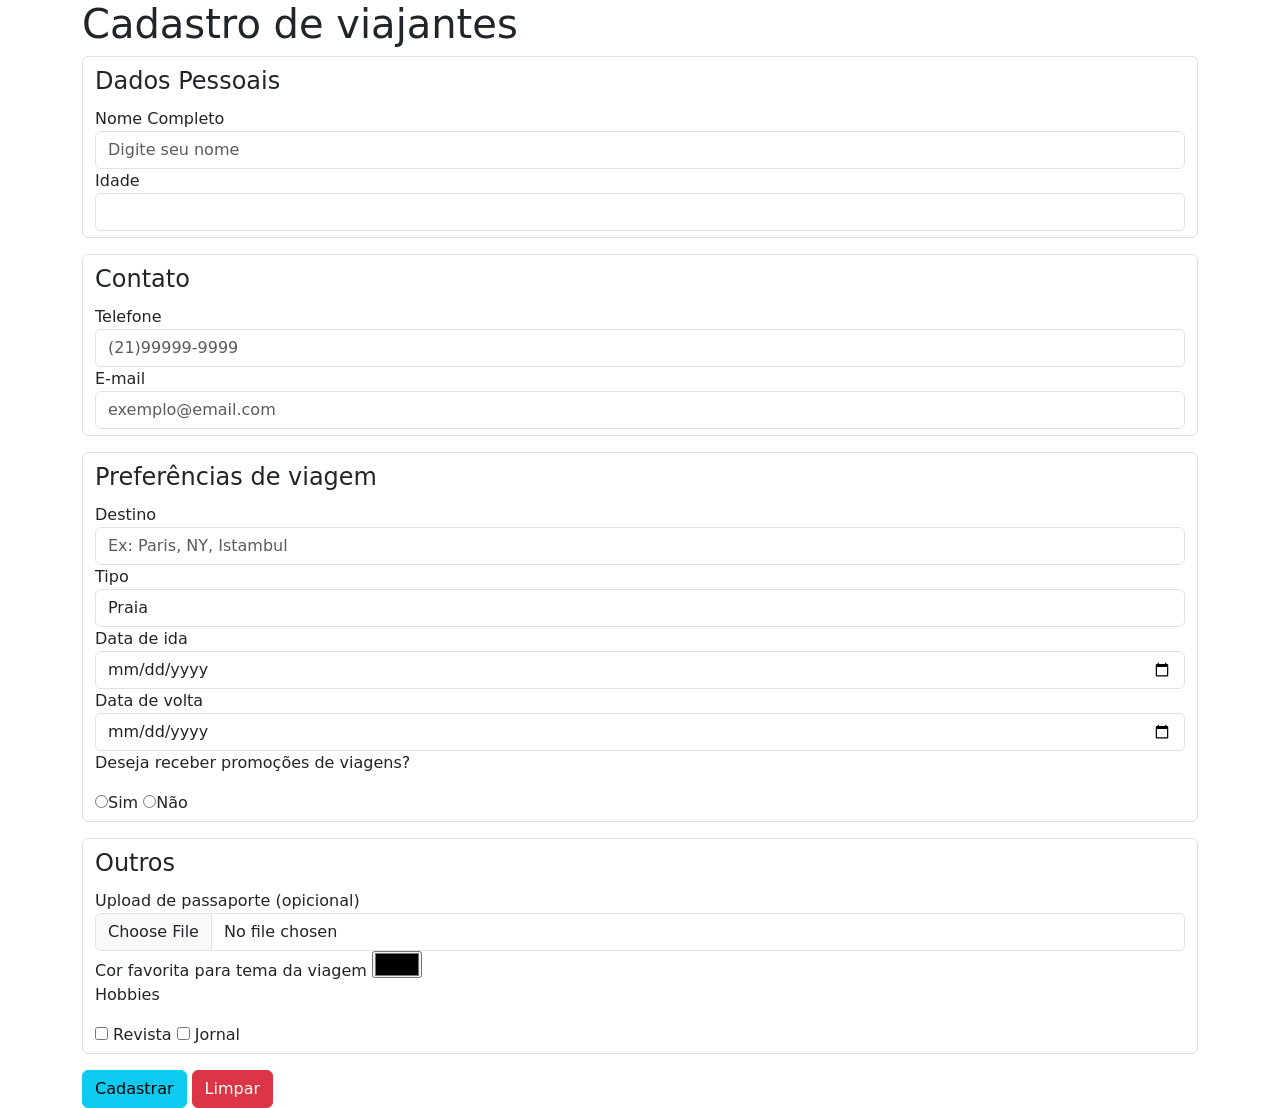
==== cadastro.html @ 7d7c5c64 "Projeto Site/Arquivos de Aula 10-04-2026" ====
<!DOCTYPE html>
<html lang="pt-BR">
<head>
    <meta charset="UTF-8">
    <meta name="viewport" content="width=device-width, initial-scale=1.0">
    <link href="https://cdn.jsdelivr.net/npm/bootstrap@5.3.8/dist/css/bootstrap.min.css" rel="stylesheet" integrity="sha384-sRIl4kxILFvY47J16cr9ZwB07vP4J8+LH7qKQnuqkuIAvNWLzeN8tE5YBujZqJLB" crossorigin="anonymous">
    <title>Formulário de Cadastro</title>
</head>
<body class="container">
    <h1>Cadastro de viajantes</h1>
    <form action="#" method="get" enctype="multipart/form-data">
        <!-- DADOS PESSOAIS -->
        <fieldset class="form-control mb-3">
            <legend> Dados Pessoais</legend>
            <label for="nome">Nome Completo</label>
            <input type="text" name="nome" id="nome" placeholder="Digite seu nome" title="Digite seu nome completo sem abreviações" class="form-control" required>
            <label for="idade">Idade</label>
            <input type="number" name="idade" id="idade" class="form-control" onchange="verificarIdade()" required>
        </fieldset>
        <fieldset class="form-control mb-3">
            <legend>Contato</legend>
            <label for="telefone">Telefone</label>
            <input type="tel" name="telefone" id="telefone" class="form-control" placeholder="(21)99999-9999" pattern="^\(\d{2}\)\d{5}-\d{4}$"
            title="Formato:(21)99999-9999">
            <label for="email">E-mail</label>
            <input type="email" name="email" id="email" placeholder="exemplo@email.com" class="form-control" required>
        </fieldset>
        <fieldset class="form-control mb-3">
            <legend>Preferências de viagem</legend>
            <label for="destino">Destino</label>
            <input type="text" name="destino" id="destino" class="form-control" placeholder="Ex: Paris, NY, Istambul">
            <label for="tipo">Tipo</label>
            <select name="tipo" id="tipo" class="form-control">
                <option value="praia">Praia</option>
                <option value="aventura">Aventura</option>
                <option value="romantico">Romântico</option>
                <option value="cultural">Cultural</option>
            </select>
            <label for="dataIda">Data de ida</label>
            <input type="date" name="dataIda" id="dataIda" class="form-control">
            <label for="dataVolta">Data de volta</label>
            <input type="date" name="dataVolta" id="dataVolta" class="form-control">
            <p>Deseja receber promoções de viagens?</p>
            <input type="radio" name="promo" id="sim" value="sim"><label for="sim">Sim</label>
            <input type="radio" name="promo" id="nao" value="nao"><label for="nao">Não</label>
        </fieldset>
        <fieldset class="form-control mb-3">
            <legend>Outros</legend>
            <label for="passaporte">Upload de passaporte (opicional)</label>
            <input type="file" name="passaporte" id="passaporte" class="form-control">
            <label for="cor">Cor favorita para tema da viagem</label>
            <input type="color" name="cor" id="cor">
            <p>Hobbies</p>
            <input type="checkbox" name="hobbies1" id="revista">
            <label for="revista">Revista</label>
            <input type="checkbox" name="hobbies2" id="jornal">
            <label for="jornal">Jornal</label>
        </fieldset>

        
        <button class="btn btn-info" type="submit">Cadastrar</button>
        <button class="btn btn-danger" type="reset">Limpar</button>

    </form>
    <script src="https://cdn.jsdelivr.net/npm/bootstrap@5.3.8/dist/js/bootstrap.bundle.min.js" integrity="sha384-FKyoEForCGlyvwx9Hj09JcYn3nv7wiPVlz7YYwJrWVcXK/BmnVDxM+D2scQbITxI" crossorigin="anonymous"></script>
    <script src="js/script.js"></script>
</body>
</html>
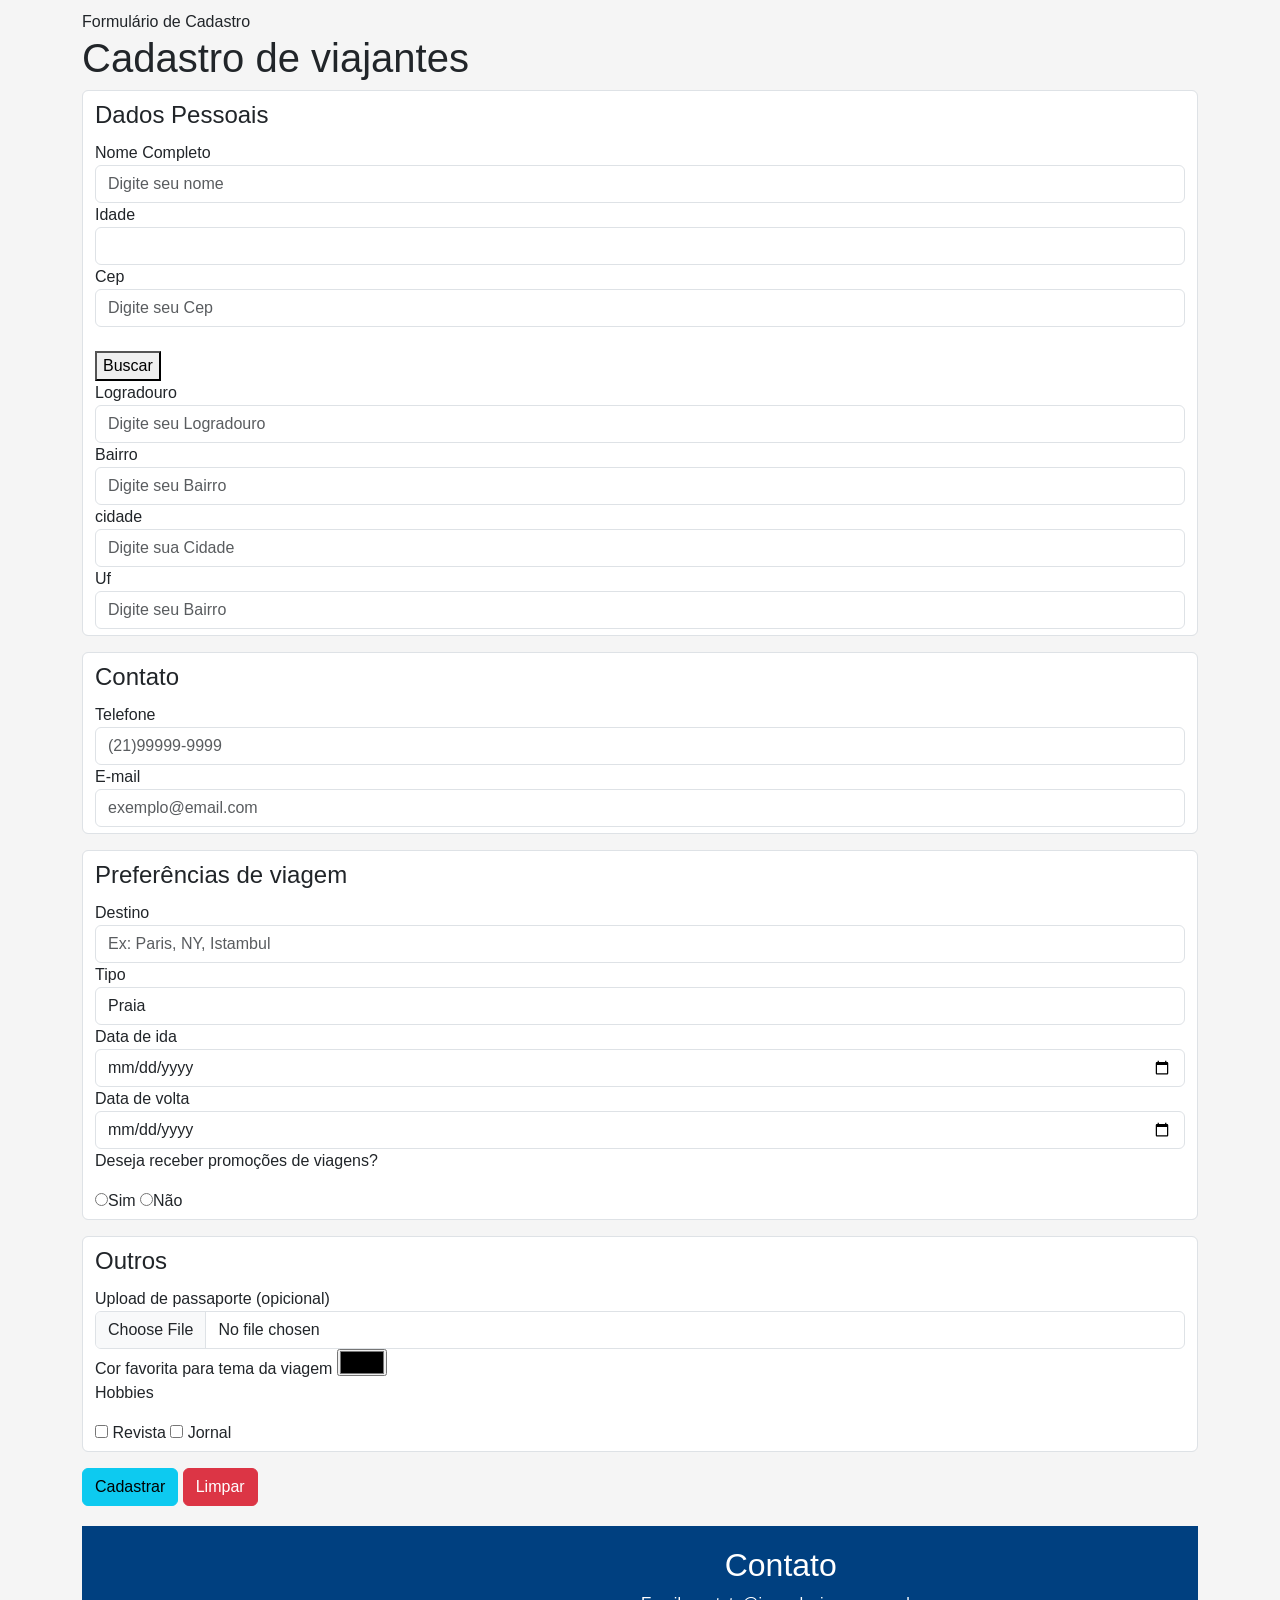
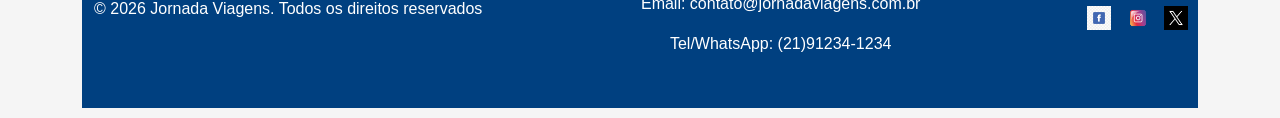
==== commit 4f6723d5: "Projeto Site" ====
--- a/cadastro.html
+++ b/cadastro.html
@@ -4,11 +4,12 @@
     <meta charset="UTF-8">
     <meta name="viewport" content="width=device-width, initial-scale=1.0">
     <link href="https://cdn.jsdelivr.net/npm/bootstrap@5.3.8/dist/css/bootstrap.min.css" rel="stylesheet" integrity="sha384-sRIl4kxILFvY47J16cr9ZwB07vP4J8+LH7qKQnuqkuIAvNWLzeN8tE5YBujZqJLB" crossorigin="anonymous">
+    <link rel="stylesheet" href="css/style.css"
     <title>Formulário de Cadastro</title>
 </head>
 <body class="container">
     <h1>Cadastro de viajantes</h1>
-    <form action="#" method="get" enctype="multipart/form-data">
+    <form action="#" onsubmit="enviarFormulario(event)" method="get" enctype="multipart/form-data">
         <!-- DADOS PESSOAIS -->
         <fieldset class="form-control mb-3">
             <legend> Dados Pessoais</legend>
@@ -16,6 +17,24 @@
             <input type="text" name="nome" id="nome" placeholder="Digite seu nome" title="Digite seu nome completo sem abreviações" class="form-control" required>
             <label for="idade">Idade</label>
             <input type="number" name="idade" id="idade" class="form-control" onchange="verificarIdade()" required>
+
+            <label for="nome">Cep</label>
+            <input type="text" name="cep" id="cep" placeholder="Digite seu Cep" title="Digite seu Cep" class="form-control" required>
+            <br>
+            <button type="button" onclick="buscarCep()">Buscar</button>
+            <br>
+
+            <label for="nome">Logradouro</label>
+            <input type="text" name="nome" id="nome" placeholder="Digite seu Logradouro" title="Digite seu nome completo sem abreviações" class="form-control" required>
+
+            <label for="nome">Bairro</label>
+            <input type="text" name="nome" id="nome" placeholder="Digite seu Bairro" title="Digite seu nome completo sem abreviações" class="form-control" required>
+
+            <label for="nome">cidade</label>
+            <input type="text" name="nome" id="nome" placeholder="Digite sua Cidade" title="Digite seu nome completo sem abreviações" class="form-control" required>
+
+            <label for="nome">Uf</label>
+            <input type="text" name="nome" id="nome" placeholder="Digite seu Bairro" title="Digite seu nome completo sem abreviações" class="form-control" required>
         </fieldset>
         <fieldset class="form-control mb-3">
             <legend>Contato</legend>
@@ -62,7 +81,28 @@
         <button class="btn btn-danger" type="reset">Limpar</button>
 
     </form>
+    <div id="resultado"></div>
     <script src="https://cdn.jsdelivr.net/npm/bootstrap@5.3.8/dist/js/bootstrap.bundle.min.js" integrity="sha384-FKyoEForCGlyvwx9Hj09JcYn3nv7wiPVlz7YYwJrWVcXK/BmnVDxM+D2scQbITxI" crossorigin="anonymous"></script>
     <script src="js/script.js"></script>
+
+    <footer> <!-- rodapé da página -->
+        <div class="footer-container">
+            <div class="footer-copy">
+                <p>&copy; 2026 Jornada Viagens. Todos os direitos reservados</p>
+            </div>
+            <!-- criar uma ancora de link -->
+            <a name="contato"></a> 
+            <address class="footer-contato">
+                <h2>Contato</h2>
+                <p>Email: contato@jornadaviagens.com.br
+                <p>Tel/WhatsApp: (21)91234-1234           
+            </address>
+            <nav class="footer-redes" aria-label="Redes Sociais">
+                <a href="https://pt-br.facebook.com/" target="_blank" aria-label="facebook"><img src="img/facebook-icon.png"></a>
+                <a href="https://www.instagram.com/" target="_blank" aria-label="instagram"><img src="img/instagram-icon.png"></a>
+                <a href="https://x.com/" target="_blank" aria-label="x"><img src="img/x-icon.avif"></a>
+            </nav>
+        </div>
+    </footer>
 </body>
 </html>
--- a/css/style.css
+++ b/css/style.css
@@ -0,0 +1,153 @@
+
+/* resetar a página de configurações anteriores */
+body{
+    font-family: Arial, sans-serif; 
+    margin: 0; 
+    padding: 10px;
+    text-align:justify;
+    background-color: #f5f5f5;  
+}
+
+/* estilizar o figure */
+figure {
+    margin: 0;
+}
+
+/* estilizando o cabeçalho */
+header {
+    text-align: center; /* centralizar o texto */
+    background-color: #004080;
+    color: #fff;
+    padding: 20px;
+}
+header img {
+    display: block;
+    margin: 0;
+}
+/* Estilizar o menu */
+/* nav ul {
+    padding: 0;
+    background-color: #0066cc;
+    margin: 0;
+} 
+nav ul li{
+    display: inline;
+    padding: 15px;
+}
+nav ul li a {
+    color: #fff;
+    text-decoration: none;
+    font-weight: bold;
+}   */
+/* estilizar a seção pacotes */
+.pacote {
+    display: inline-block;
+    width: 300px;
+    background-color: #fff;
+    margin:15px;
+    padding: 10px;
+    border-radius: 10px;
+    box-shadow: 5px 2px 10px rgba(0,0,0,0.2);
+    vertical-align: top;
+}
+.pacote img{
+    border-radius: 5px;
+}
+ 
+/* Configuração de classe */
+.preco {
+    color: #ff6600;   /* cor da fonte */
+    font-size: 18px;    /* tamanho da fonte */
+    font-weight: bold;  /* negrito */
+}
+
+/* estilização do rodapé */
+footer {
+    background-color: #004080;
+    color: #fff;
+    padding: 20px 0;
+    margin-top: 20px;
+}
+
+.footer-container {
+    display: flex;
+    justify-content: space-between;
+    align-items: center;
+    max-width: 1200px;
+    margin: 0 auto;
+    padding: 0 10px;
+}
+
+.footer-container div {
+    background-color: transparent;
+    padding: 0 2px;
+}
+
+.footer-contato{
+    flex-grow: 1; /*permite ocupar espaço e centralizar */
+    text-align: center;
+}
+
+.footer-redes {
+    text-align: right;
+}
+
+.footer-redes img {
+    width: 24px;
+    height: 24px;
+    margin-left: 10px;
+}
+
+/* estilizar a parte de mídia */
+#midia{
+    margin: 20px;
+    text-align: center;
+}
+
+#midia video, #midia audio{
+    display: block;
+    margin: 10px auto;
+}
+
+/* estilização do mapa */
+.mapa {
+    display: flex;
+    flex-direction: column;
+    /* deixar o titulo no topo */
+    align-items: center;
+    background-color: #f0f0f0;
+    text-align: center;
+}
+.mapa h3 {
+    margin-bottom: 10px;
+}
+
+/* organizar o mapa e o endereço lado a lado */
+.mapa-conteudo{
+    display: flex;
+    flex-direction: row;
+    /* manter os elementos na horizontal */
+    align-items: center;
+    justify-content: center;
+    gap: 20px; /* espaçamento entre mapa e endereço */
+    width: 100%;
+}
+
+.tabela-viagens {
+    width: 100%;
+    border-collapse: 10px;
+    margin-top: 20px;
+}
+
+.tabela-viagens th, .tabela-viagens td {
+    border: 1px solid #ccc;
+    padding: 10px;
+    text-align: center;
+}
+
+.tabela-viagens th {
+    background-color: #0077b6;
+    color: #fff;
+}
+
+
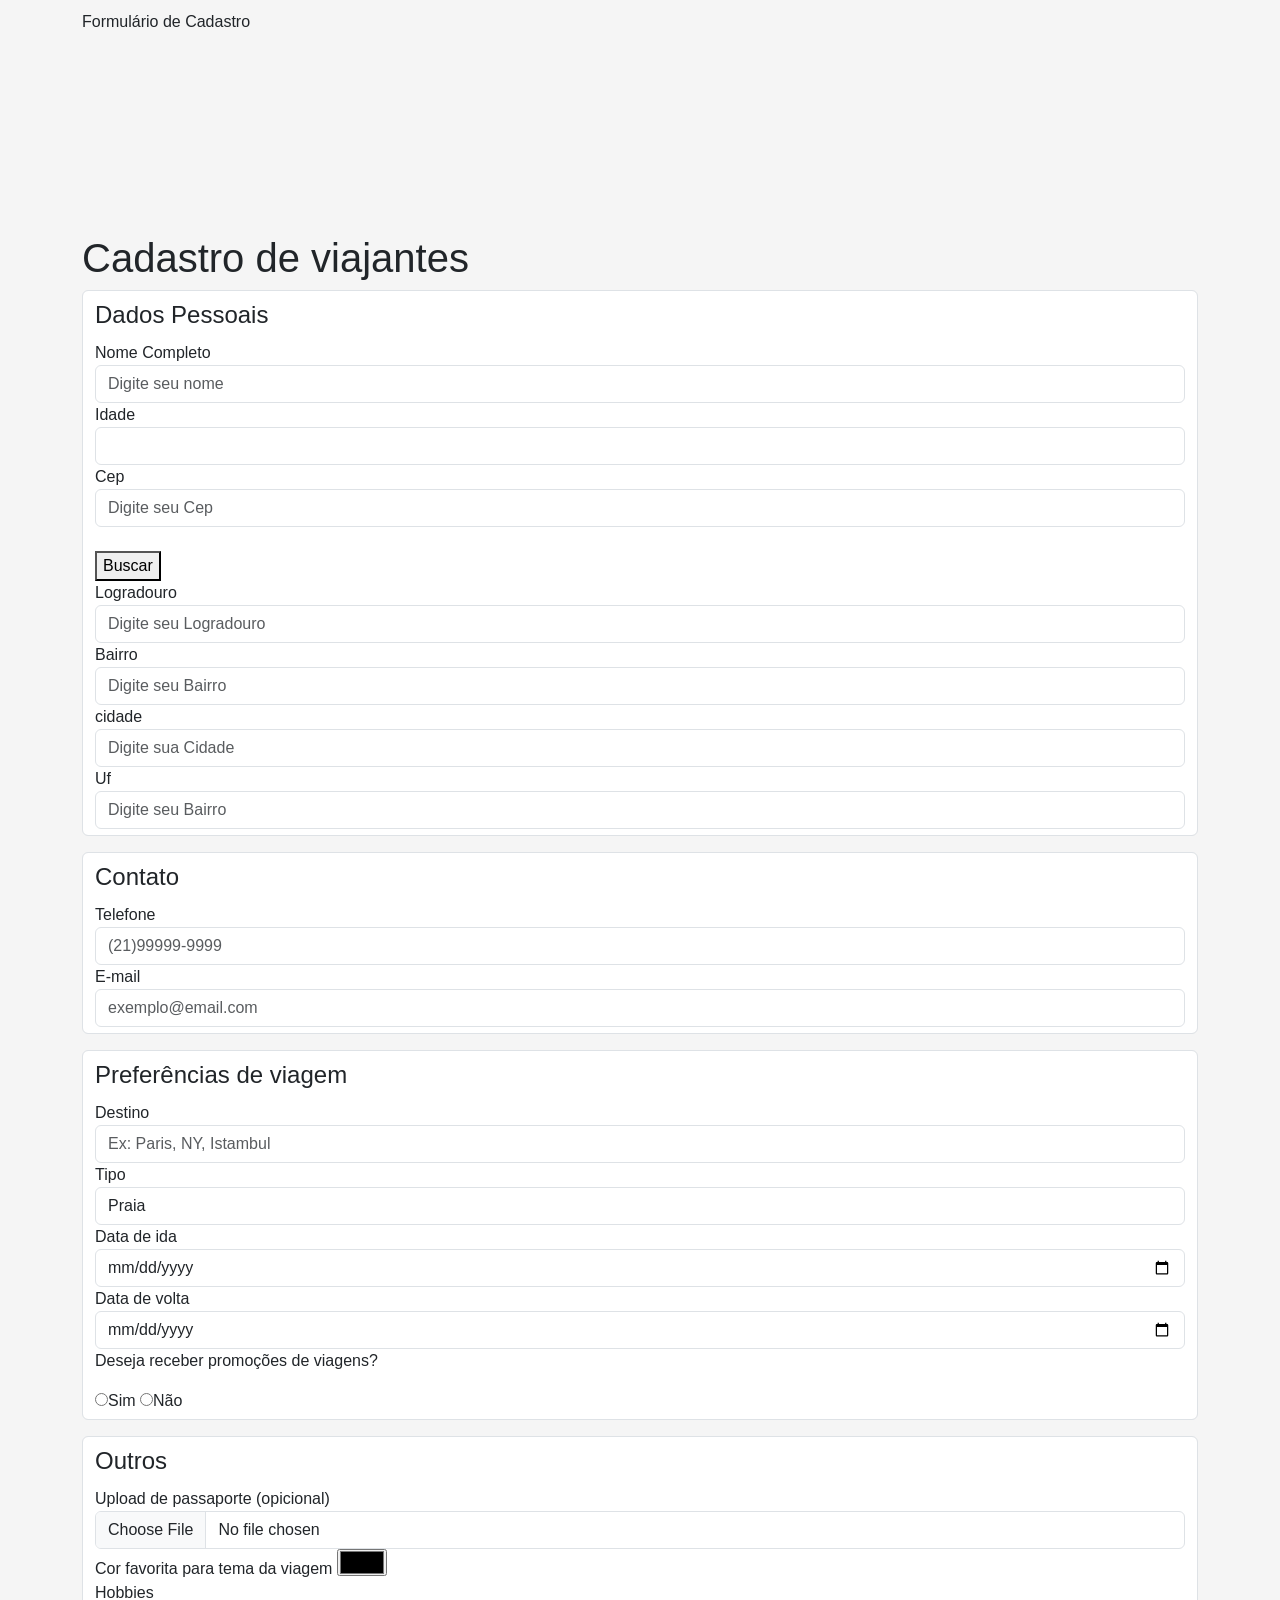
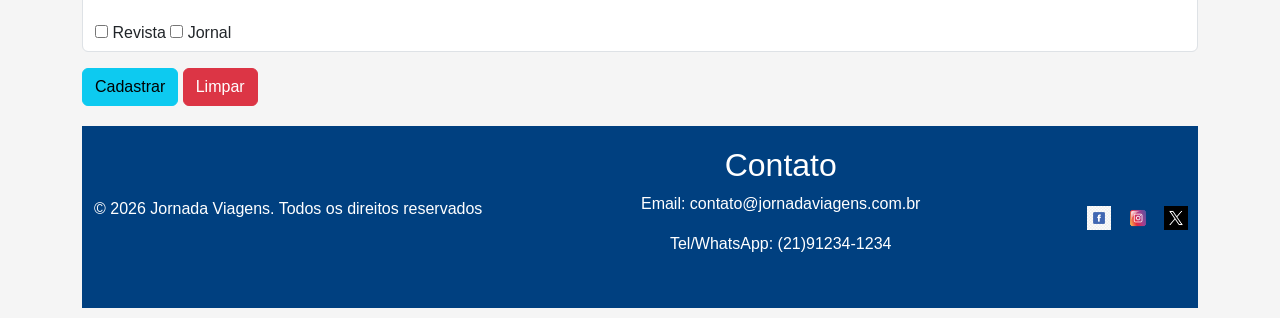
==== commit fb773972: "Projeto Site" ====
--- a/cadastro.html
+++ b/cadastro.html
@@ -8,6 +8,7 @@
     <title>Formulário de Cadastro</title>
 </head>
 <body class="container">
+    <main style="margin-top: 200px;">
     <h1>Cadastro de viajantes</h1>
     <form action="#" onsubmit="enviarFormulario(event)" method="get" enctype="multipart/form-data">
         <!-- DADOS PESSOAIS -->
@@ -81,6 +82,7 @@
         <button class="btn btn-danger" type="reset">Limpar</button>
 
     </form>
+    </main>
     <div id="resultado"></div>
     <script src="https://cdn.jsdelivr.net/npm/bootstrap@5.3.8/dist/js/bootstrap.bundle.min.js" integrity="sha384-FKyoEForCGlyvwx9Hj09JcYn3nv7wiPVlz7YYwJrWVcXK/BmnVDxM+D2scQbITxI" crossorigin="anonymous"></script>
     <script src="js/script.js"></script>
